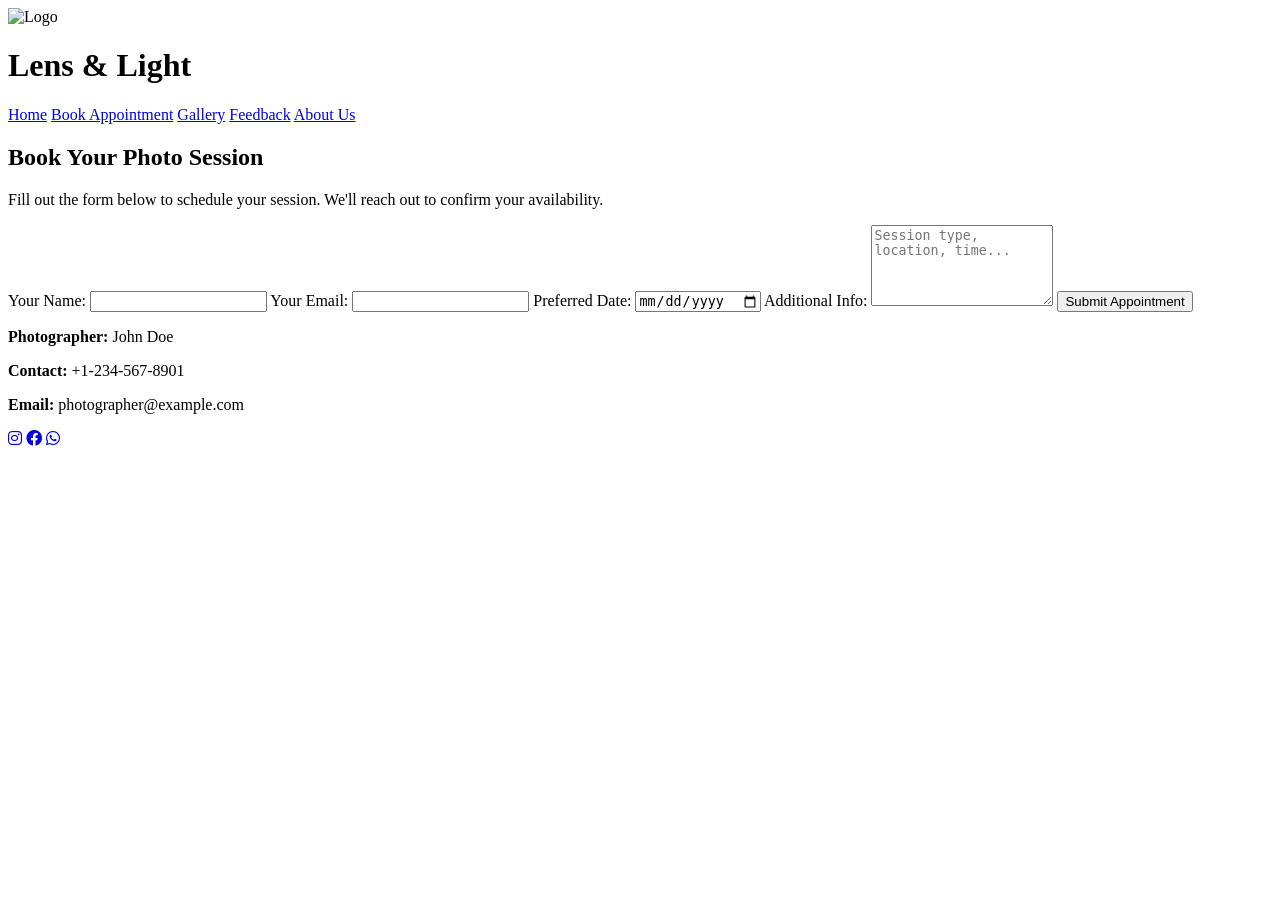
==== book.html @ 18751fcf "Add files via upload" ====
<!DOCTYPE html>
<html lang="en">
<head>
  <meta charset="UTF-8">
  <title>Book Appointment | Lens & Light</title>
  <link rel="stylesheet" href="style.css">
  <link rel="stylesheet" href="https://cdnjs.cloudflare.com/ajax/libs/font-awesome/6.0.0/css/all.min.css">
  <script>
    function submitAppointment(event) {
      event.preventDefault();
      const name = document.getElementById('name').value;
      const email = document.getElementById('email').value;
      const date = document.getElementById('date').value;
      const message = document.getElementById('message').value;

      const mailtoLink = `mailto:photographer@example.com?subject=New Appointment Booking&body=Name: ${name}%0DEmail: ${email}%0DDate: ${date}%0DMessage: ${message}`;
      window.location.href = mailtoLink;

      alert("Thank you for booking! We will contact you soon.");
      document.getElementById("appointment-form").reset();
    }
  </script>
</head>
<body>
  <header>
    <div class="navbar">
      <div class="logo-section">
        <img src="assets/logo.png" alt="Logo">
        <h1>Lens & Light</h1>
      </div>
      <nav class="nav-links">
        <a href="nathgita.html">Home</a>
        <a href="book.html" class="active">Book Appointment</a>
        <a href="gallery.html">Gallery</a>
        <a href="feedback.html">Feedback</a>
        <a href="about.html">About Us</a>
      </nav>
    </div>
  </header>

  <main>
    <section class="book-appointment">
      <h2>Book Your Photo Session</h2>
      <p>Fill out the form below to schedule your session. We'll reach out to confirm your availability.</p>
      <form id="appointment-form" onsubmit="submitAppointment(event)">
        <label for="name">Your Name:</label>
        <input type="text" id="name" required>

        <label for="email">Your Email:</label>
        <input type="email" id="email" required>

        <label for="date">Preferred Date:</label>
        <input type="date" id="date" required>

        <label for="message">Additional Info:</label>
        <textarea id="message" rows="5" placeholder="Session type, location, time..."></textarea>

        <button type="submit">Submit Appointment</button>
      </form>
    </section>
  </main>

  <footer>
    <div class="footer-content">
      <div class="contact-info">
        <p><strong>Photographer:</strong> John Doe</p>
        <p><strong>Contact:</strong> +1-234-567-8901</p>
        <p><strong>Email:</strong> photographer@example.com</p>
      </div>
      <div class="social-icons">
        <a href="https://instagram.com/yourprofile" target="_blank"><i class="fab fa-instagram"></i></a>
        <a href="https://facebook.com/yourprofile" target="_blank"><i class="fab fa-facebook"></i></a>
        <a href="https://wa.me/12345678901" target="_blank"><i class="fab fa-whatsapp"></i></a>
      </div>
    </div>
  </footer>
</body>
</html>
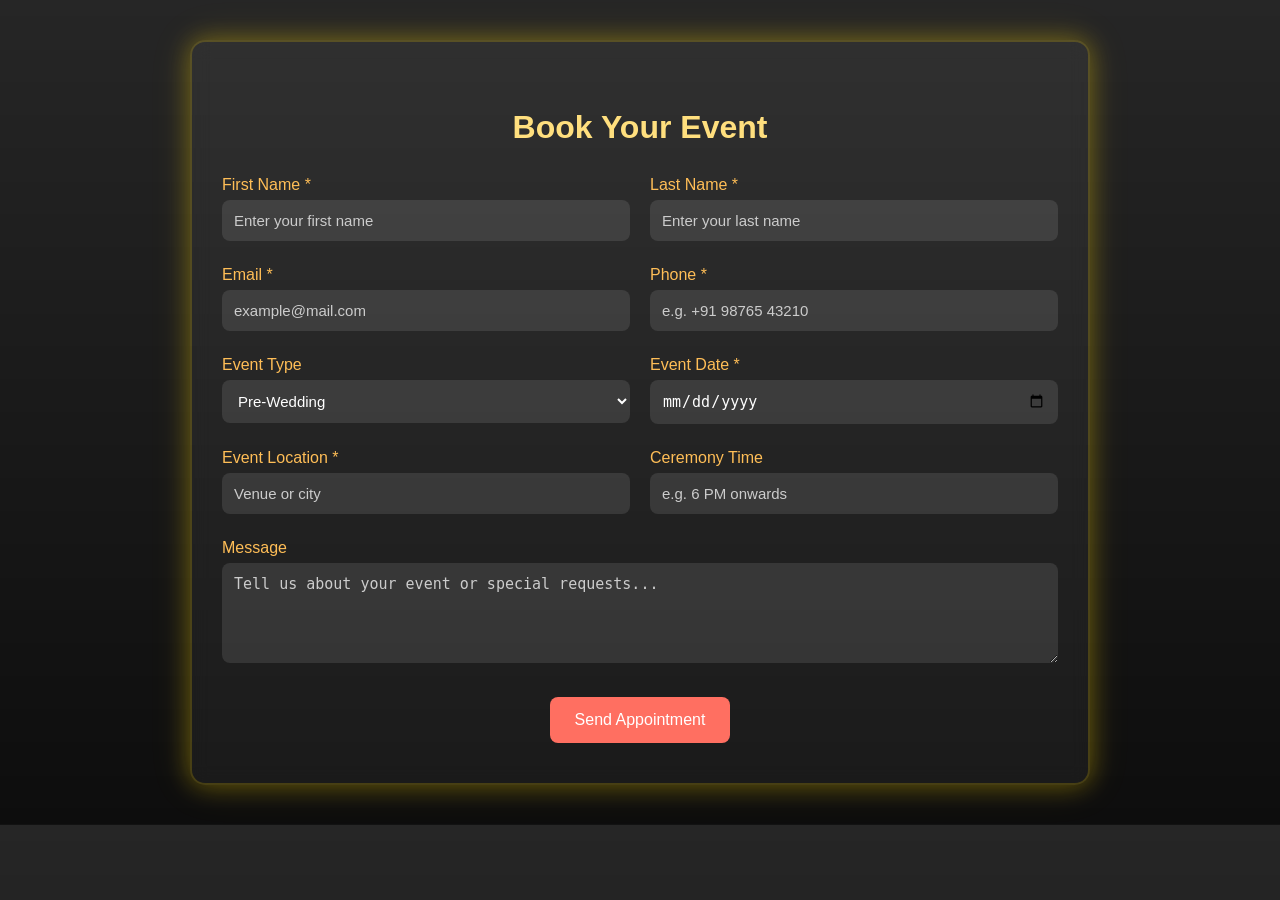
==== commit 272ab616: "Add files via upload" ====
--- a/book.html
+++ b/book.html
@@ -1,78 +1,268 @@
 <!DOCTYPE html>
 <html lang="en">
 <head>
-  <meta charset="UTF-8">
-  <title>Book Appointment | Lens & Light</title>
-  <link rel="stylesheet" href="style.css">
-  <link rel="stylesheet" href="https://cdnjs.cloudflare.com/ajax/libs/font-awesome/6.0.0/css/all.min.css">
-  <script>
-    function submitAppointment(event) {
-      event.preventDefault();
-      const name = document.getElementById('name').value;
-      const email = document.getElementById('email').value;
-      const date = document.getElementById('date').value;
-      const message = document.getElementById('message').value;
-
-      const mailtoLink = `mailto:photographer@example.com?subject=New Appointment Booking&body=Name: ${name}%0DEmail: ${email}%0DDate: ${date}%0DMessage: ${message}`;
-      window.location.href = mailtoLink;
-
-      alert("Thank you for booking! We will contact you soon.");
-      document.getElementById("appointment-form").reset();
-    }
-  </script>
+  <meta charset="UTF-8" />
+  <meta name="viewport" content="width=device-width, initial-scale=1" />
+  <title>Book Appointment | Photowala Patil</title>
+  <style>
+    * {
+      box-sizing: border-box;
+    }
+   
+    select {
+    width: 100%;
+    padding: 12px;
+    border: none;
+    border-radius: 8px;
+    background: rgba(255, 255, 255, 0.2);  /* Slightly more opaque background */
+    color: #fff;
+    font-size: 15px;
+    margin-bottom: 10px;
+    outline: none;
+   }
+
+   select option {
+   background-color: #333;  /* Dark background for options */
+   color: #fff;  /* White text for options */
+  }
+  body {
+      margin: 0;
+      font-family: 'Segoe UI', sans-serif;
+      background: linear-gradient(to bottom, rgba(0,0,0,0.85), rgba(0,0,0,0.95)),
+        url('https://source.unsplash.com/1600x900/?camera,event,photography');
+      background-size: cover;
+      background-position: center;
+      color: #fff;
+      padding: 40px 20px;
+    }
+
+    .glow-form {
+      max-width: 900px;
+      margin: auto;
+      background: rgba(255, 255, 255, 0.05);
+      backdrop-filter: blur(10px);
+      border-radius: 15px;
+      padding: 40px 30px;
+      border: 2px solid rgba(255, 215, 0, 0.2);
+      box-shadow: 0 0 25px rgba(255, 215, 0, 0.3), 0 0 40px rgba(255, 215, 0, 0.15);
+      animation: glowIn 1s ease-in;
+      color: #fff;
+    }
+
+    @keyframes glowIn {
+      from {
+        box-shadow: 0 0 0 rgba(255, 215, 0, 0);
+        opacity: 0;
+      }
+      to {
+        box-shadow: 0 0 25px rgba(255, 215, 0, 0.3), 0 0 40px rgba(255, 215, 0, 0.15);
+        opacity: 1;
+      }
+    }
+
+    h2 {
+      text-align: center;
+      margin-bottom: 30px;
+      font-size: 2rem;
+      color: #ffdf7e;
+    }
+
+    .row {
+      display: flex;
+      flex-wrap: wrap;
+      gap: 20px;
+      margin-bottom: 15px;
+    }
+
+    .row > div {
+      flex: 1 1 250px;
+    }
+
+    label {
+      display: block;
+      margin-bottom: 6px;
+      font-weight: 500;
+      color: #ffbe57;
+    }
+
+    input, select, textarea {
+      width: 100%;
+      padding: 12px;
+      border: none;
+      border-radius: 8px;
+      background: rgba(255, 255, 255, 0.1);
+      color: #fff;
+      font-size: 15px;
+      margin-bottom: 10px;
+      outline: none;
+    }
+
+    input::placeholder,
+    textarea::placeholder {
+      color: #ccc;
+    }
+
+    textarea {
+      resize: vertical;
+      min-height: 100px;
+    }
+
+    button {
+      background: #ff6f61;
+      color: white;
+      border: none;
+      padding: 14px 25px;
+      font-size: 16px;
+      border-radius: 8px;
+      cursor: pointer;
+      display: block;
+      margin: 20px auto 0;
+      transition: background 0.3s ease, transform 0.2s ease;
+    }
+
+    button:hover {
+      background: #e85b4f;
+      transform: scale(1.05);
+    }
+
+    .popup {
+      display: none;
+      position: fixed;
+      top: 0; left: 0; right: 0; bottom: 0;
+      background: rgba(0, 0, 0, 0.8);
+      justify-content: center;
+      align-items: center;
+      z-index: 1000;
+    }
+
+    .popup-content {
+      background: #fff;
+      color: #333;
+      padding: 30px 40px;
+      border-radius: 10px;
+      box-shadow: 0 4px 12px rgba(0, 0, 0, 0.3);
+      text-align: center;
+      animation: fadeIn 0.5s ease-in-out;
+    }
+
+    @keyframes fadeIn {
+      from { transform: scale(0.9); opacity: 0; }
+      to { transform: scale(1); opacity: 1; }
+    }
+
+    @media (max-width: 600px) {
+      .glow-form {
+        padding: 30px 20px;
+      }
+    }
+  </style>
 </head>
 <body>
-  <header>
-    <div class="navbar">
-      <div class="logo-section">
-        <img src="assets/logo.png" alt="Logo">
-        <h1>Lens & Light</h1>
-      </div>
-      <nav class="nav-links">
-        <a href="nathgita.html">Home</a>
-        <a href="book.html" class="active">Book Appointment</a>
-        <a href="gallery.html">Gallery</a>
-        <a href="feedback.html">Feedback</a>
-        <a href="about.html">About Us</a>
-      </nav>
-    </div>
-  </header>
-
-  <main>
-    <section class="book-appointment">
-      <h2>Book Your Photo Session</h2>
-      <p>Fill out the form below to schedule your session. We'll reach out to confirm your availability.</p>
-      <form id="appointment-form" onsubmit="submitAppointment(event)">
-        <label for="name">Your Name:</label>
-        <input type="text" id="name" required>
-
-        <label for="email">Your Email:</label>
-        <input type="email" id="email" required>
-
-        <label for="date">Preferred Date:</label>
-        <input type="date" id="date" required>
-
-        <label for="message">Additional Info:</label>
-        <textarea id="message" rows="5" placeholder="Session type, location, time..."></textarea>
-
-        <button type="submit">Submit Appointment</button>
-      </form>
-    </section>
-  </main>
-
-  <footer>
-    <div class="footer-content">
-      <div class="contact-info">
-        <p><strong>Photographer:</strong> John Doe</p>
-        <p><strong>Contact:</strong> +1-234-567-8901</p>
-        <p><strong>Email:</strong> photographer@example.com</p>
-      </div>
-      <div class="social-icons">
-        <a href="https://instagram.com/yourprofile" target="_blank"><i class="fab fa-instagram"></i></a>
-        <a href="https://facebook.com/yourprofile" target="_blank"><i class="fab fa-facebook"></i></a>
-        <a href="https://wa.me/12345678901" target="_blank"><i class="fab fa-whatsapp"></i></a>
-      </div>
-    </div>
-  </footer>
+
+  <form id="bookingForm" class="glow-form" action="https://formspree.io/f/mdkgeljk" method="POST">
+    <h2>Book Your Event</h2>
+
+    <div class="row">
+      <div>
+        <label>First Name *</label>
+        <input type="text" name="firstName" required placeholder="Enter your first name" />
+      </div>
+      <div>
+        <label>Last Name *</label>
+        <input type="text" name="lastName" required placeholder="Enter your last name" />
+      </div>
+    </div>
+
+    <div class="row">
+      <div>
+        <label>Email *</label>
+        <input type="email" name="email" required placeholder="example@mail.com" />
+      </div>
+      <div>
+        <label>Phone *</label>
+        <input type="tel" name="phone" required placeholder="e.g. +91 98765 43210" />
+      </div>
+    </div>
+
+    <div class="row">
+      <div>
+        <label>Event Type</label>
+        <select name="eventType">
+          <option>Pre-Wedding</option>
+          <option>Wedding</option>
+          <option>Engagement</option>
+          <option>Maternity</option>
+          <option>Baby Shoot</option>
+          <option>Portaits</option>
+          <option>Events</option>
+          <option>Others</option>
+
+        </select>
+      </div>
+      <div>
+        <label>Event Date *</label>
+        <input type="date" name="eventDate" required />
+      </div>
+    </div>
+
+    <div class="row">
+      <div>
+        <label>Event Location *</label>
+        <input type="text" name="eventLocation" required placeholder="Venue or city" />
+      </div>
+      <div>
+        <label>Ceremony Time</label>
+        <input type="text" name="ceremonyTime" placeholder="e.g. 6 PM onwards" />
+      </div>
+    </div>
+
+    <div>
+      <label>Message</label>
+      <textarea name="message" required placeholder="Tell us about your event or special requests..."></textarea>
+    </div>
+
+    <button type="submit">Send Appointment</button>
+  </form>
+
+  <div class="popup" id="popup">
+    <div class="popup-content">
+      <h3>Thank you!</h3>
+      <p>Your appointment request has been sent successfully.</p>
+    </div>
+  </div>
+
+  <script>
+    const form = document.getElementById('bookingForm');
+    const popup = document.getElementById('popup');
+
+    form.addEventListener('submit', function (e) {
+      e.preventDefault();
+
+      const formData = new FormData(form);
+      fetch(form.action, {
+        method: 'POST',
+        body: formData,
+        headers: {
+          'Accept': 'application/json',
+        },
+      })
+      .then(response => {
+        if (response.ok) {
+          popup.style.display = 'flex';
+          form.reset();
+        } else {
+          alert('There was a problem submitting the form. Please try again.');
+        }
+      })
+      .catch(() => {
+        alert('Network error. Please check your connection.');
+      });
+    });
+
+    popup.addEventListener('click', () => {
+      popup.style.display = 'none';
+    });
+  </script>
+
 </body>
 </html>
